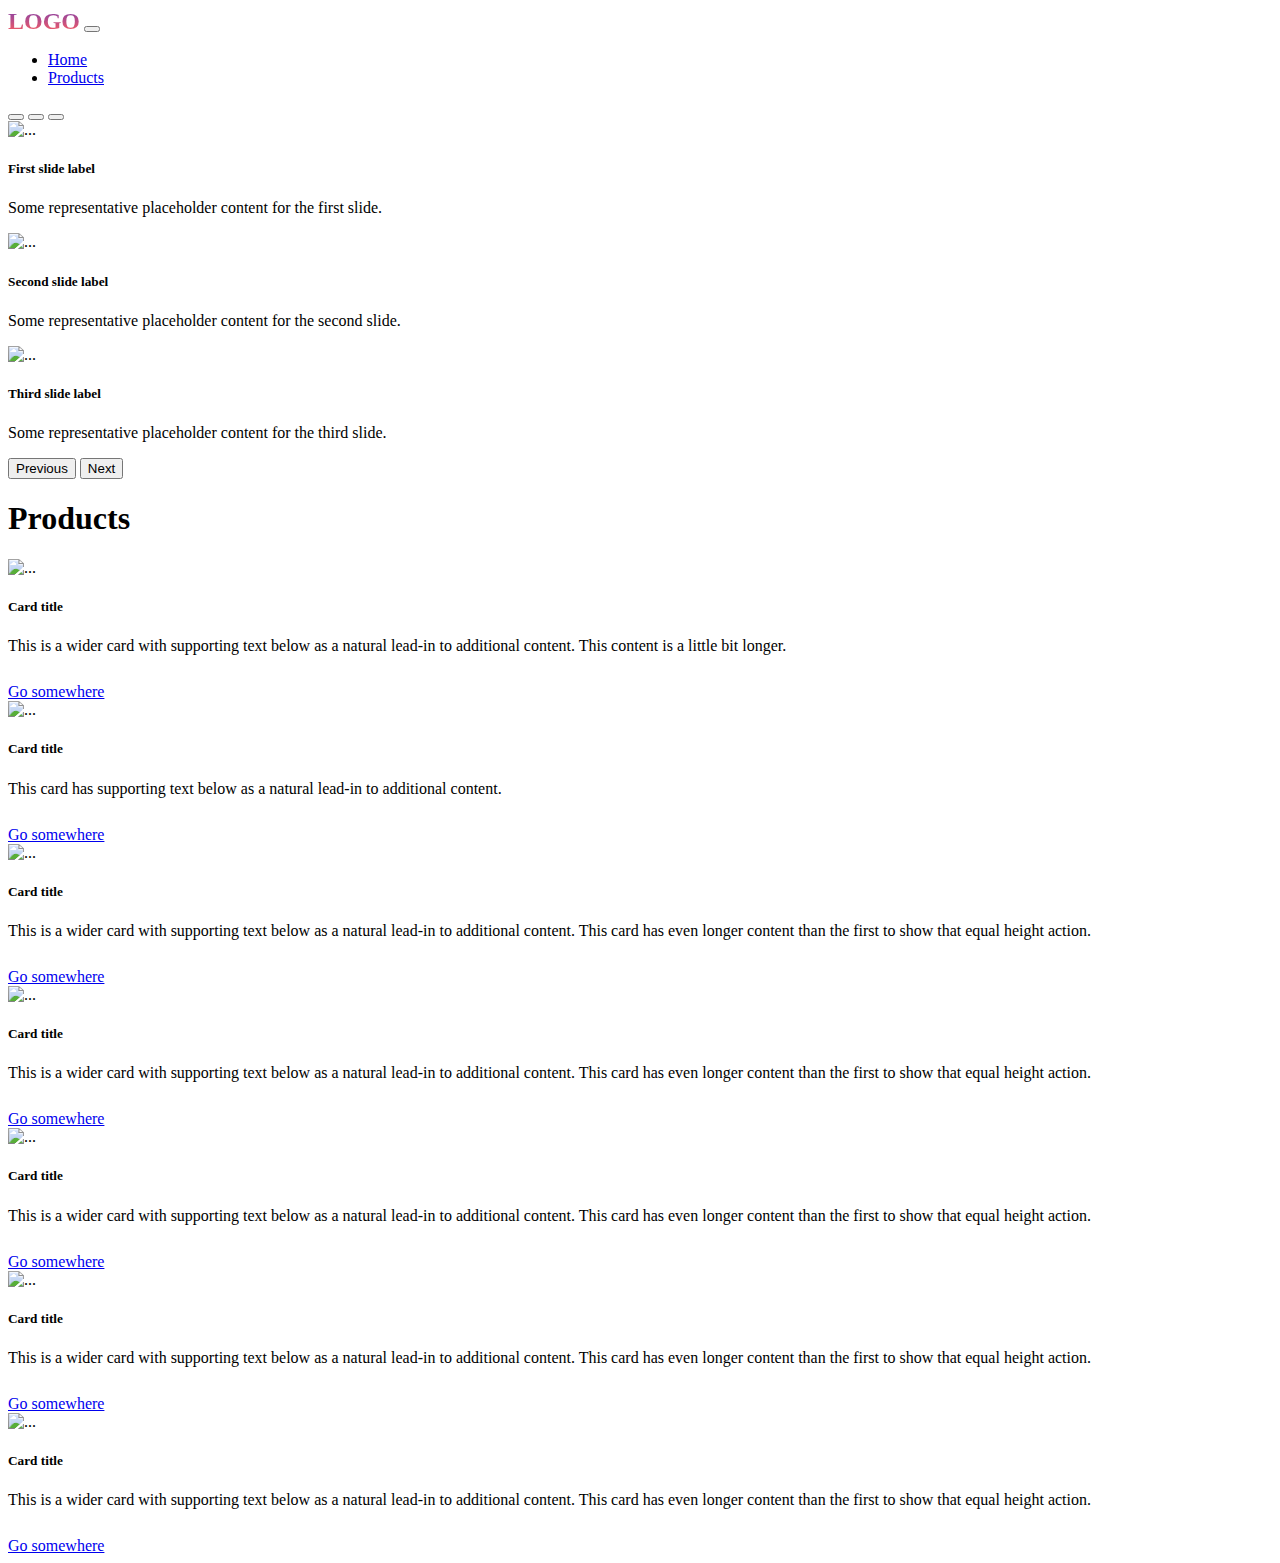
==== Bootstrap/index.html @ 88a5e9f7 "first commit" ====
<!DOCTYPE html>
<html lang="en">
  <head>
    <meta charset="UTF-8" />
    <meta http-equiv="X-UA-Compatible" content="IE=edge" />
    <meta name="viewport" content="width=device-width, initial-scale=1.0" />
    <title>Document</title>
    <link
      href="https://cdn.jsdelivr.net/npm/bootstrap@5.3.0-alpha1/dist/css/bootstrap.min.css"
      rel="stylesheet"
      integrity="sha384-GLhlTQ8iRABdZLl6O3oVMWSktQOp6b7In1Zl3/Jr59b6EGGoI1aFkw7cmDA6j6gD"
      crossorigin="anonymous"
    />
    <link rel="stylesheet" href="styles.css" />
  </head>
  <body>
    <header>
      <!-- Navbar section -->
      <nav class="navbar navbar-expand-lg bg-body-tertiary">
        <div class="container h-50 align-items-center">
          <a class="navbar-brand logo" href="#">logo</a>
          <button
            class="navbar-toggler"
            type="button"
            data-bs-toggle="collapse"
            data-bs-target="#navbarContent"
            aria-controls="navbarContent"
            aria-expanded="false"
            aria-label="Toggle navigation"
          >
            <span class="navbar-toggler-icon"></span>
          </button>
          <div class="collapse navbar-collapse" id="navbarContent">
            <ul class="navbar-nav">
              <li class="nav-item">
                <a class="nav-link active" aria-current="page" href="#">Home</a>
              </li>
              <li class="nav-item">
                <a class="nav-link" href="#products">Products</a>
              </li>
            </ul>
          </div>
        </div>
      </nav>
    </header>
    <main>
      <!-- Carousel section -->
      <div id="carousel" class="carousel slide">
        <div class="carousel-indicators">
          <button
            type="button"
            data-bs-target="#carouselExampleCaptions"
            data-bs-slide-to="0"
            class="active"
            aria-current="true"
            aria-label="Slide 1"
          ></button>
          <button
            type="button"
            data-bs-target="#carouselExampleCaptions"
            data-bs-slide-to="1"
            aria-label="Slide 2"
          ></button>
          <button
            type="button"
            data-bs-target="#carouselExampleCaptions"
            data-bs-slide-to="2"
            aria-label="Slide 3"
          ></button>
        </div>
        <div class="carousel-inner">
          <div class="carousel-item active">
            <img
              src="https://picsum.photos/id/240/1536/512"
              class="w-100"
              alt="..."
            />
            <div class="carousel-caption d-none d-md-block">
              <h5>First slide label</h5>
              <p>
                Some representative placeholder content for the first slide.
              </p>
            </div>
          </div>
          <div class="carousel-item">
            <img
              src="https://picsum.photos/id/241/1536/512"
              class="w-100"
              alt="..."
            />
            <div class="carousel-caption d-none d-md-block">
              <h5>Second slide label</h5>
              <p>
                Some representative placeholder content for the second slide.
              </p>
            </div>
          </div>
          <div class="carousel-item">
            <img
              src="https://picsum.photos/id/242/1536/512"
              class="w-100"
              alt="..."
            />
            <div class="carousel-caption d-none d-md-block">
              <h5>Third slide label</h5>
              <p>
                Some representative placeholder content for the third slide.
              </p>
            </div>
          </div>
        </div>
        <button
          class="carousel-control-prev"
          type="button"
          data-bs-target="#carousel"
          data-bs-slide="prev"
        >
          <span class="carousel-control-prev-icon" aria-hidden="true"></span>
          <span class="visually-hidden">Previous</span>
        </button>
        <button
          class="carousel-control-next"
          type="button"
          data-bs-target="#carousel"
          data-bs-slide="next"
        >
          <span class="carousel-control-next-icon" aria-hidden="true"></span>
          <span class="visually-hidden">Next</span>
        </button>
      </div>
      <div class="container-lg">
        <!-- Product cards section -->
        <section id="products">
          <h1 class="text-center my-5">Products</h1>
          <div
            class="row row-cols-1 row-cols-2 row-cols-md-3 row-cols-xl-4 g-4"
          >
            <div class="col">
              <div class="card">
                <img
                  src="https://picsum.photos/251/180"
                  class="card-img-top"
                  alt="..."
                />
                <div class="card-body">
                  <div>
                    <h5 class="card-title">Card title</h5>
                    <p class="card-text">
                      This is a wider card with supporting text below as a
                      natural lead-in to additional content. This content is a
                      little bit longer.
                    </p>
                  </div>
                  <a href="#" class="btn btn-primary">Go somewhere</a>
                </div>
              </div>
            </div>
            <div class="col">
              <div class="card">
                <img
                  src="https://picsum.photos/251/180"
                  class="card-img-top"
                  alt="..."
                />
                <div class="card-body">
                  <div>
                    <h5 class="card-title">Card title</h5>
                    <p class="card-text">
                      This card has supporting text below as a natural lead-in
                      to additional content.
                    </p>
                  </div>
                  <a href="#" class="btn btn-primary">Go somewhere</a>
                </div>
              </div>
            </div>
            <div class="col">
              <div class="card">
                <img
                  src="https://picsum.photos/251/180"
                  class="card-img-top"
                  alt="..."
                />
                <div class="card-body">
                  <div>
                    <h5 class="card-title">Card title</h5>
                    <p class="card-text">
                      This is a wider card with supporting text below as a
                      natural lead-in to additional content. This card has even
                      longer content than the first to show that equal height
                      action.
                    </p>
                  </div>
                  <a href="#" class="btn btn-primary">Go somewhere</a>
                </div>
              </div>
            </div>
            <div class="col">
              <div class="card">
                <img
                  src="https://picsum.photos/251/180"
                  class="card-img-top"
                  alt="..."
                />
                <div class="card-body">
                  <div>
                    <h5 class="card-title">Card title</h5>
                    <p class="card-text">
                      This is a wider card with supporting text below as a
                      natural lead-in to additional content. This card has even
                      longer content than the first to show that equal height
                      action.
                    </p>
                  </div>
                  <a href="#" class="btn btn-primary">Go somewhere</a>
                </div>
              </div>
            </div>
            <div class="col">
              <div class="card">
                <img
                  src="https://picsum.photos/251/180"
                  class="card-img-top"
                  alt="..."
                />
                <div class="card-body">
                  <div>
                    <h5 class="card-title">Card title</h5>
                    <p class="card-text">
                      This is a wider card with supporting text below as a
                      natural lead-in to additional content. This card has even
                      longer content than the first to show that equal height
                      action.
                    </p>
                  </div>
                  <a href="#" class="btn btn-primary">Go somewhere</a>
                </div>
              </div>
            </div>
            <div class="col">
              <div class="card">
                <img
                  src="https://picsum.photos/251/180"
                  class="card-img-top"
                  alt="..."
                />
                <div class="card-body">
                  <div>
                    <h5 class="card-title">Card title</h5>
                    <p class="card-text">
                      This is a wider card with supporting text below as a
                      natural lead-in to additional content. This card has even
                      longer content than the first to show that equal height
                      action.
                    </p>
                  </div>
                  <a href="#" class="btn btn-primary">Go somewhere</a>
                </div>
              </div>
            </div>
            <div class="col">
              <div class="card">
                <img
                  src="https://picsum.photos/251/180"
                  class="card-img-top"
                  alt="..."
                />
                <div class="card-body">
                  <div>
                    <h5 class="card-title">Card title</h5>
                    <p class="card-text">
                      This is a wider card with supporting text below as a
                      natural lead-in to additional content. This card has even
                      longer content than the first to show that equal height
                      action.
                    </p>
                  </div>
                  <a href="#" class="btn btn-primary">Go somewhere</a>
                </div>
              </div>
            </div>
          </div>
        </section>
        <!-- <div class="card-group gap-3 my-5 mx-auto px-lg-5"> -->

        <!-- </div> -->
      </div>
    </main>
    <script
      src="https://cdn.jsdelivr.net/npm/bootstrap@5.3.0-alpha1/dist/js/bootstrap.bundle.min.js"
      integrity="sha384-w76AqPfDkMBDXo30jS1Sgez6pr3x5MlQ1ZAGC+nuZB+EYdgRZgiwxhTBTkF7CXvN"
      crossorigin="anonymous"
    ></script>
  </body>
</html>
---- Bootstrap/styles.css ----
.logo {
  text-transform: uppercase;
  background-image: linear-gradient(#7b3fad 0%, #ff5e5e 100%);
  background-clip: text;
  -webkit-background-clip: text;
  color: transparent;
  font-weight: 700;
  font-size: 1.5rem;
}

.card {
  height: 100%;
}

.card .btn {
  position: relative;
  bottom: 0;
}

.card-body {
  display: flex;
  flex-direction: column;
  align-items: flex-start;
  justify-content: space-between;
  gap: 12px;
}

/* .carousel-item {
    height: 32rem;
}

.carousel-image {
  background-position: center;
  background-size: cover;
  position: absolute;
  height: 100%;
  width: 100%;
} */
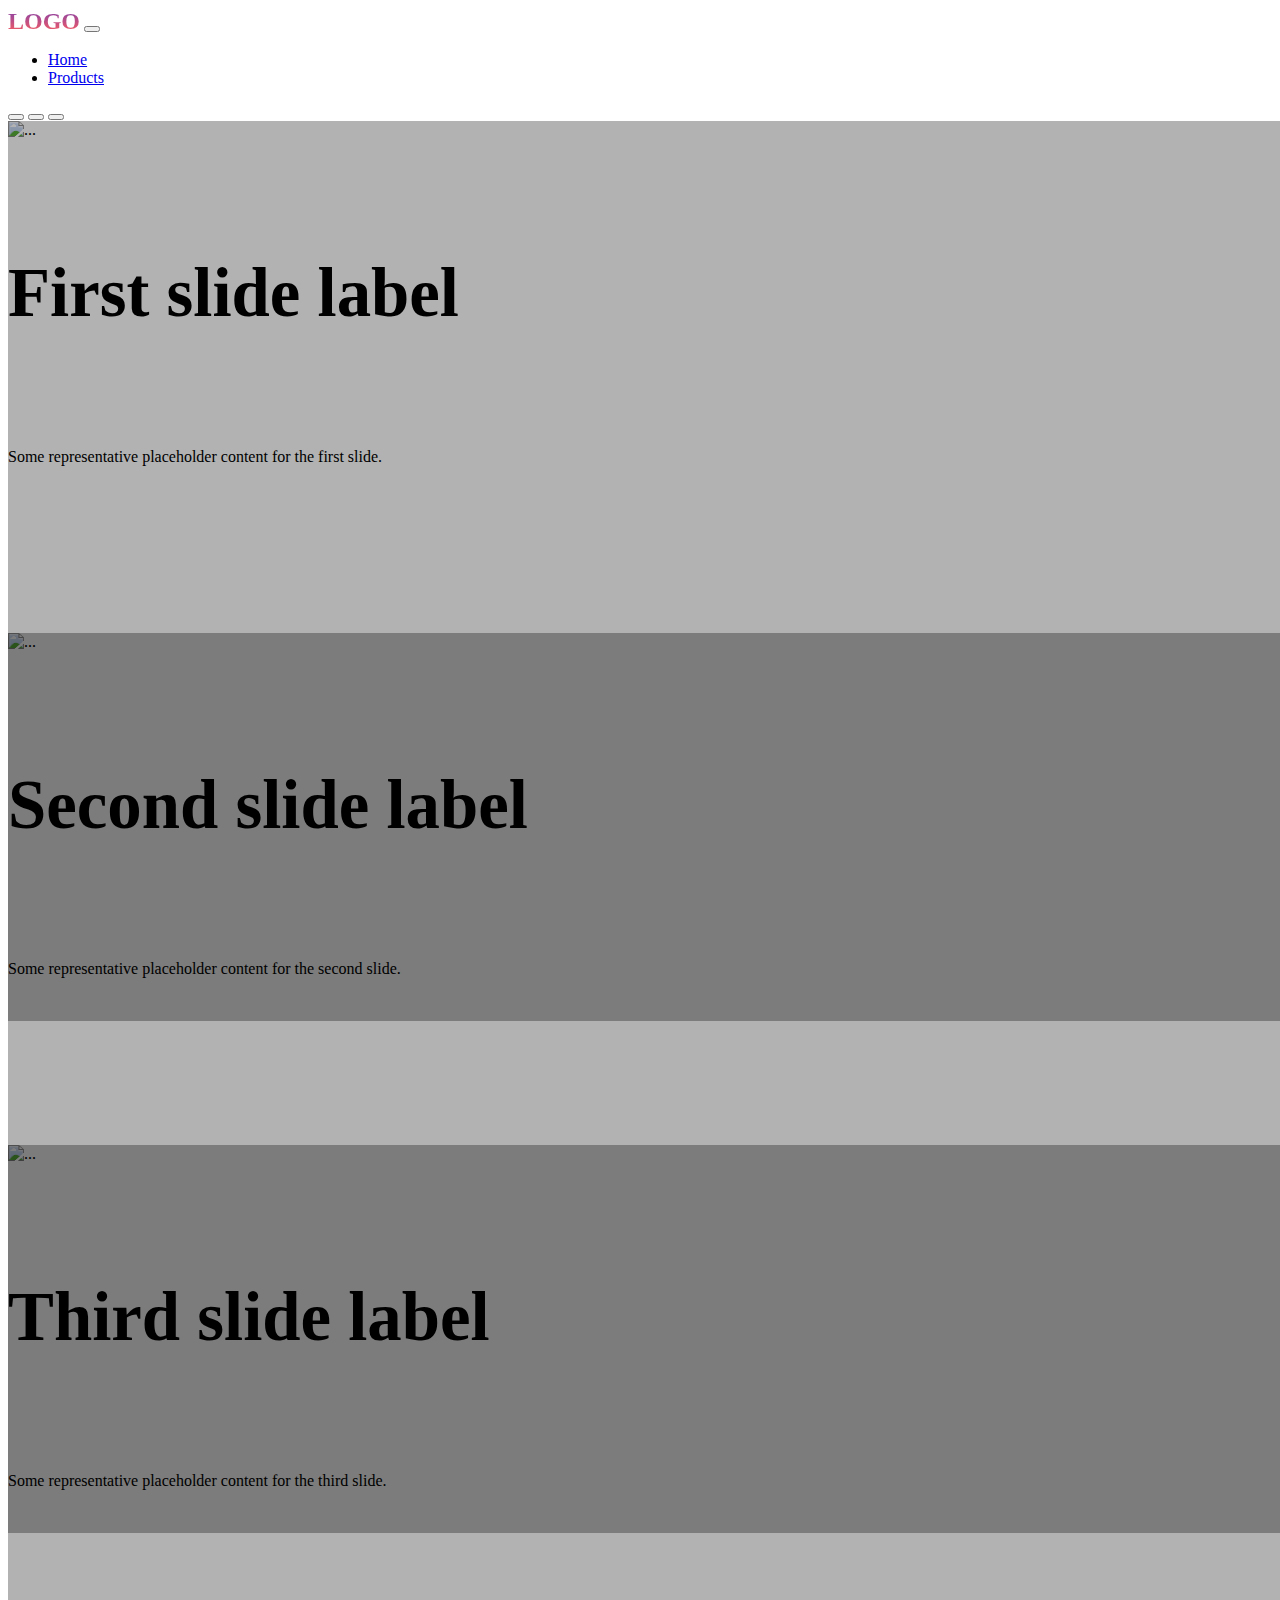
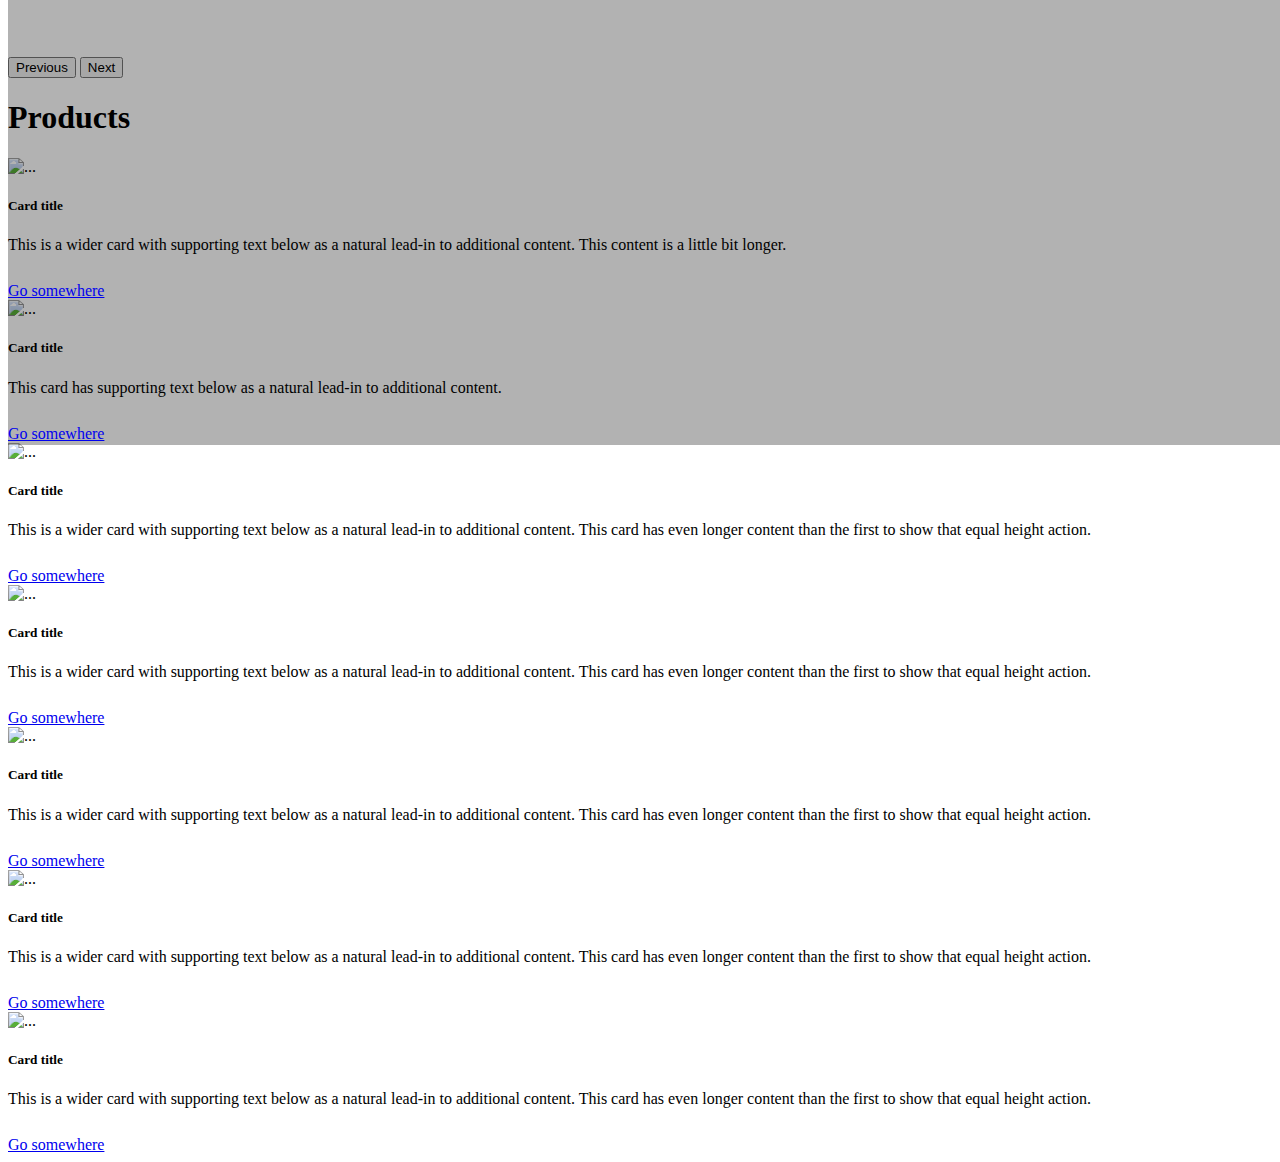
==== commit 9fb7b433: "change carousel" ====
--- a/Bootstrap/index.html
+++ b/Bootstrap/index.html
@@ -18,7 +18,7 @@
       <!-- Navbar section -->
       <nav class="navbar navbar-expand-lg bg-body-tertiary">
         <div class="container h-50 align-items-center">
-          <a class="navbar-brand logo" href="#">logo</a>
+          <a class="navbar-brand navbar__logo" href="#">logo</a>
           <button
             class="navbar-toggler"
             type="button"
@@ -70,12 +70,13 @@
         </div>
         <div class="carousel-inner">
           <div class="carousel-item active">
+            <div class="carousel__overlay-image"></div>
             <img
               src="https://picsum.photos/id/240/1536/512"
-              class="w-100"
+              class="h-100"
               alt="..."
             />
-            <div class="carousel-caption d-none d-md-block">
+            <div class="carousel-caption">
               <h5>First slide label</h5>
               <p>
                 Some representative placeholder content for the first slide.
@@ -83,12 +84,13 @@
             </div>
           </div>
           <div class="carousel-item">
+            <div class="carousel__overlay-image"></div>
             <img
               src="https://picsum.photos/id/241/1536/512"
-              class="w-100"
+              class="h-100"
               alt="..."
             />
-            <div class="carousel-caption d-none d-md-block">
+            <div class="carousel-caption">
               <h5>Second slide label</h5>
               <p>
                 Some representative placeholder content for the second slide.
@@ -96,12 +98,13 @@
             </div>
           </div>
           <div class="carousel-item">
+            <div class="carousel__overlay-image"></div>
             <img
               src="https://picsum.photos/id/242/1536/512"
-              class="w-100"
+              class="h-100"
               alt="..."
             />
-            <div class="carousel-caption d-none d-md-block">
+            <div class="carousel-caption">
               <h5>Third slide label</h5>
               <p>
                 Some representative placeholder content for the third slide.
--- a/Bootstrap/styles.css
+++ b/Bootstrap/styles.css
@@ -1,4 +1,4 @@
-.logo {
+.navbar__logo {
   text-transform: uppercase;
   background-image: linear-gradient(#7b3fad 0%, #ff5e5e 100%);
   background-clip: text;
@@ -25,6 +25,25 @@
   gap: 12px;
 }
 
+.carousel-item {
+  height: 32rem;
+}
+
+.carousel-caption h5 {
+  font-size: 4.3rem;
+}
+
+.carousel-caption {
+  bottom: 9rem;
+}
+
+.carousel__overlay-image {
+  position: absolute;
+  background-color: rgba(0,0,0,.3);
+  width: 100%;
+  height: 100%;
+}
+
 /* .carousel-item {
     height: 32rem;
 }
